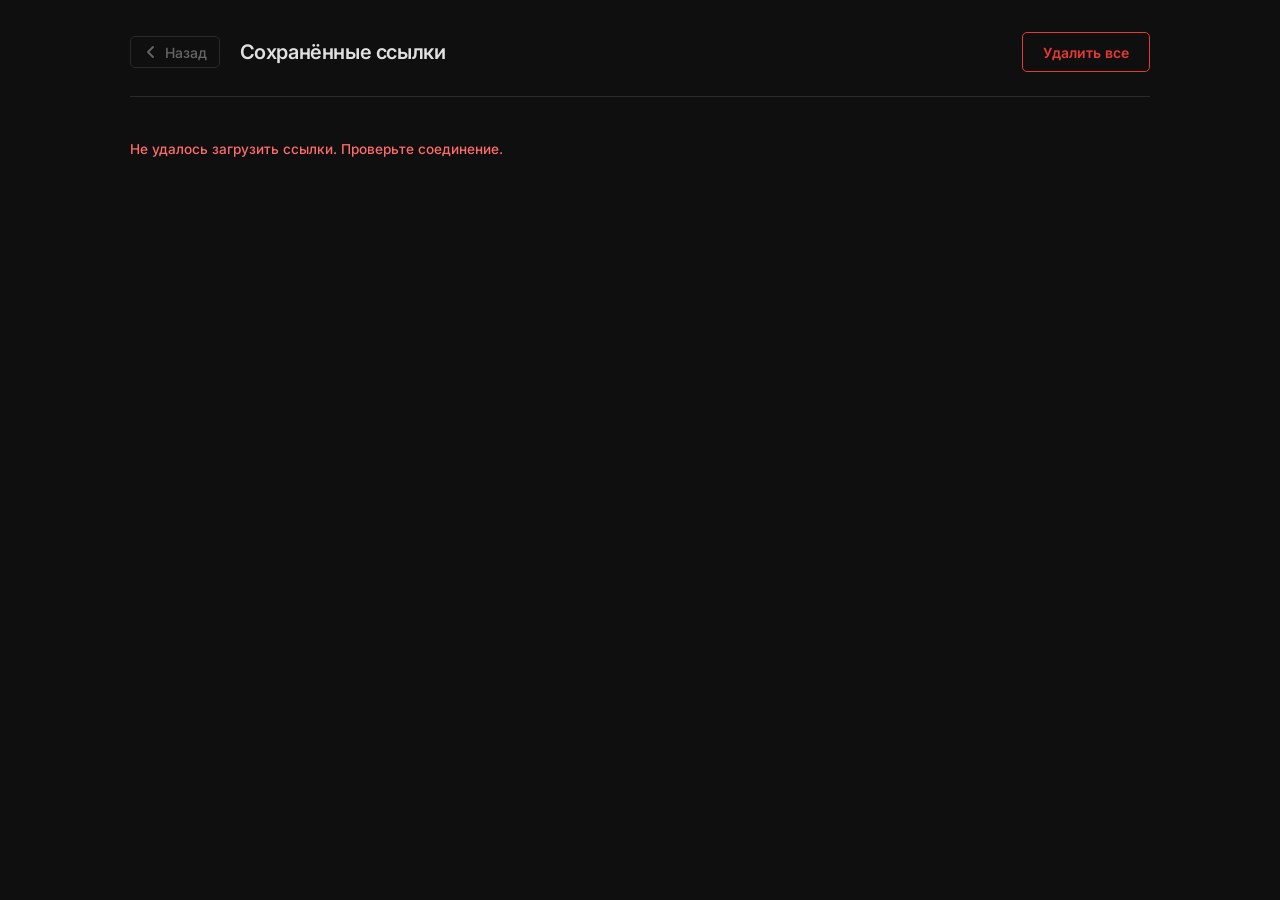
==== frontend/saved_slugs.html @ 87e17054 "feature: a page with a list of shortened links has been added, the corresponding methods for crud an" ====
<!DOCTYPE html>
<html lang="ru">
<head>
  <meta charset="UTF-8" />
  <meta name="viewport" content="width=device-width, initial-scale=1" />
  <title>Сохранённые ссылки — URL Shortener</title>
  <link rel="stylesheet" href="style.css" />
</head>
<body class="page-slugs">

  <div class="slugs-layout">

    <!-- Топбар -->
    <header class="slugs-header">
      <a href="index.html" class="back-link">
        <svg width="16" height="16" viewBox="0 0 16 16" fill="none" xmlns="http://www.w3.org/2000/svg">
          <path d="M10 3L5 8L10 13" stroke="currentColor" stroke-width="1.8" stroke-linecap="round" stroke-linejoin="round"/>
        </svg>
        Назад
      </a>
      <h1 class="slugs-title">Сохранённые ссылки</h1>
      <button id="deleteAllBtn" class="btn-danger-lg">Удалить все</button>
    </header>

    <!-- Статусы -->
    <div id="loading" class="status-msg">
      <span class="spinner"></span> Загрузка...
    </div>
    <div id="emptyMsg" class="status-msg hidden">Нет сохранённых ссылок.</div>
    <div id="error" class="hidden error-msg"></div>

    <!-- Таблица -->
    <div id="tableWrap" class="table-wrap hidden">
      <table class="slug-table">
        <thead>
          <tr>
            <th class="col-index">#</th>
            <th class="col-short">Slug</th>
            <th class="col-original">Оригинальный URL</th>
            <th class="col-action"></th>
          </tr>
        </thead>
        <tbody id="slugTableBody"></tbody>
      </table>
    </div>

  </div>

  <script src="saved_slugs.js"></script>
</body>
</html>
---- frontend/style.css ----
@import url('https://fonts.googleapis.com/css2?family=Inter:wght@400;500;600&display=swap');

:root {
  --bg:            #0f0f0f;
  --surface:       #181818;
  --surface-2:     #1e1e1e;
  --surface-3:     #242424;
  --border:        #2a2a2a;
  --border-light:  #333;
  --text:          #e0e0e0;
  --text-muted:    #666;
  --text-sub:      #999;
  --accent:        #03a9f4;
  --accent-hover:  #0288d1;
  --accent-dim:    rgba(3, 169, 244, 0.08);
  --danger:        #e53935;
  --danger-hover:  #c62828;
  --danger-dim:    rgba(229, 57, 53, 0.08);
  --error:         #ff6b6b;
  --radius:        8px;
  --radius-sm:     5px;
}

* { box-sizing: border-box; margin: 0; padding: 0; }

body {
  background-color: var(--bg);
  color: var(--text);
  font-family: 'Inter', sans-serif;
  min-height: 100vh;
}

/* ═══════════════════════════════════
   ГЛАВНАЯ СТРАНИЦА — index.html
═══════════════════════════════════ */

body:not(.page-slugs) {
  display: flex;
  justify-content: center;
  align-items: center;
}

.container {
  width: 90%;
  max-width: 420px;
  padding: 2rem;
  background-color: var(--surface);
  border-radius: 12px;
  border: 1px solid var(--border);
  box-shadow: 0 8px 32px rgba(0, 0, 0, 0.5);
  text-align: center;
}

h1 {
  font-size: 1.5rem;
  font-weight: 600;
  letter-spacing: -0.02em;
  margin-bottom: 1.5rem;
}

form {
  display: flex;
  gap: 0.5rem;
}

#originalUrl {
  flex: 1;
  padding: 0.7rem 1rem;
  font-size: 0.9rem;
  font-family: inherit;
  border: 1px solid var(--border-light);
  border-radius: var(--radius-sm);
  background-color: var(--surface-2);
  color: var(--text);
  outline: none;
  transition: border-color 0.2s;
}

#originalUrl::placeholder { color: var(--text-muted); }
#originalUrl:focus { border-color: var(--accent); }

/* Базовая кнопка */
button {
  display: inline-flex;
  align-items: center;
  justify-content: center;
  gap: 0.4rem;
  background-color: var(--accent);
  border: none;
  padding: 0 1.25rem;
  height: 40px;
  border-radius: var(--radius-sm);
  color: #fff;
  font-family: inherit;
  font-size: 0.875rem;
  font-weight: 600;
  cursor: pointer;
  white-space: nowrap;
  transition: background-color 0.2s, opacity 0.2s;
}

button:hover  { background-color: var(--accent-hover); }
button:focus  { outline: 2px solid var(--accent); outline-offset: 2px; }

/* Результат */
#result {
  margin-top: 1.25rem;
  font-size: 0.875rem;
  word-break: break-all;
  color: var(--text-sub);
}

#result a {
  color: var(--accent);
  text-decoration: none;
}

#result a:hover { text-decoration: underline; }

#error {
  margin-top: 0.75rem;
  color: var(--error);
  font-size: 0.85rem;
  font-weight: 500;
}

.hidden { display: none !important; }

/* Разделитель */
.divider {
  margin: 1.5rem 0 1.25rem;
  height: 1px;
  background: var(--border);
}

/* Кнопка «Сохранённые ссылки» — выглядит как кнопка, но это ссылка */
.saved-link {
  display: flex;
  align-items: center;
  justify-content: center;
  width: 100%;
  height: 40px;
  background-color: transparent;
  border: 1px solid var(--border-light);
  border-radius: var(--radius-sm);
  color: var(--text-sub);
  font-size: 0.875rem;
  font-weight: 500;
  text-decoration: none;
  transition: border-color 0.2s, color 0.2s, background-color 0.2s;
}

.saved-link:hover {
  border-color: var(--accent);
  color: var(--accent);
  background-color: var(--accent-dim);
}

/* ═══════════════════════════════════
   СТРАНИЦА SAVED_SLUGS
═══════════════════════════════════ */

body.page-slugs {
  display: block;
}

/* Полноширинный layout — без карточки, просто паддинги */
.slugs-layout {
  width: 100%;
  max-width: 1100px;
  margin: 0 auto;
  padding: 2rem 2.5rem 4rem;
}

/* Топбар */
.slugs-header {
  display: flex;
  align-items: center;
  gap: 1.25rem;
  padding-bottom: 1.5rem;
  margin-bottom: 1.75rem;
  border-bottom: 1px solid var(--border);
}

.slugs-title {
  flex: 1;
  font-size: 1.25rem;
  font-weight: 600;
  letter-spacing: -0.02em;
  margin: 0;
}

/* Кнопка «Назад» */
.back-link {
  display: inline-flex;
  align-items: center;
  gap: 0.35rem;
  color: var(--text-muted);
  text-decoration: none;
  font-size: 0.875rem;
  font-weight: 500;
  padding: 0.4rem 0.75rem;
  border: 1px solid var(--border);
  border-radius: var(--radius-sm);
  transition: color 0.2s, border-color 0.2s, background-color 0.2s;
  white-space: nowrap;
}

.back-link:hover {
  color: var(--text);
  border-color: var(--border-light);
  background-color: var(--surface-2);
}

/* Кнопка «Удалить все» — крупнее */
.btn-danger-lg {
  background-color: transparent;
  border: 1px solid var(--danger);
  color: var(--danger);
  height: 40px;
  padding: 0 1.25rem;
  font-size: 0.875rem;
  font-weight: 600;
  border-radius: var(--radius-sm);
  cursor: pointer;
  font-family: inherit;
  transition: background-color 0.2s, color 0.2s;
  white-space: nowrap;
}

.btn-danger-lg:hover {
  background-color: var(--danger);
  color: #fff;
}

.btn-danger-lg:focus {
  outline: 2px solid var(--danger);
  outline-offset: 2px;
}

/* Статусные сообщения */
.status-msg {
  display: flex;
  align-items: center;
  justify-content: center;
  gap: 0.5rem;
  color: var(--text-muted);
  font-size: 0.9rem;
  padding: 4rem 0;
}

.error-msg {
  color: var(--error);
  font-size: 0.875rem;
  font-weight: 500;
  padding: 1rem 0;
}

/* Спиннер */
.spinner {
  width: 16px;
  height: 16px;
  border: 2px solid var(--border-light);
  border-top-color: var(--accent);
  border-radius: 50%;
  animation: spin 0.7s linear infinite;
  flex-shrink: 0;
}

@keyframes spin { to { transform: rotate(360deg); } }

/* ── Таблица ── */
.table-wrap {
  border: 1px solid var(--border);
  border-radius: var(--radius);
  overflow: hidden;
  overflow-x: auto;
}

.slug-table {
  width: 100%;
  border-collapse: collapse;
  font-size: 0.875rem;
  table-layout: fixed;
}

/* Заголовок */
.slug-table thead tr {
  background-color: var(--surface-2);
  border-bottom: 1px solid var(--border);
}

.slug-table th {
  padding: 0.65rem 1rem;
  font-size: 0.7rem;
  font-weight: 600;
  text-transform: uppercase;
  letter-spacing: 0.07em;
  color: var(--text-muted);
  text-align: left;
}

/* Строки */
.slug-table tbody tr {
  border-bottom: 1px solid var(--border);
  transition: background-color 0.12s;
}

.slug-table tbody tr:last-child { border-bottom: none; }
.slug-table tbody tr:hover { background-color: var(--surface-2); }

.slug-table td {
  padding: 0.85rem 1rem;
  vertical-align: middle;
}

/* Колонки */
.col-index    { width: 52px; }
.col-short    { width: 160px; }
.col-original { /* остаток */ }
.col-action   { width: 100px; text-align: right; }

.index-num {
  font-size: 0.75rem;
  color: var(--text-muted);
  font-variant-numeric: tabular-nums;
}

/* Slug — как тег/бейдж */
.slug-badge {
  display: inline-flex;
  align-items: center;
  gap: 0.35rem;
  background-color: var(--surface-3);
  border: 1px solid var(--border-light);
  border-radius: 4px;
  padding: 0.2rem 0.55rem;
  font-family: 'Courier New', monospace;
  font-size: 0.82rem;
  font-weight: 600;
  color: var(--text);
  text-decoration: none;
  transition: border-color 0.15s, color 0.15s;
  white-space: nowrap;
}

.slug-badge:hover {
  border-color: var(--accent);
  color: var(--accent);
}

/* Иконка копирования */
.slug-badge svg {
  opacity: 0;
  transition: opacity 0.15s;
  flex-shrink: 0;
}

.slug-badge:hover svg { opacity: 1; }

/* Оригинальный URL */
.original-cell {
  display: flex;
  align-items: center;
  gap: 0.5rem;
  min-width: 0;
}

.original-url {
  color: var(--text-sub);
  text-decoration: none;
  white-space: nowrap;
  overflow: hidden;
  text-overflow: ellipsis;
  display: block;
  transition: color 0.15s;
  font-size: 0.85rem;
}

.original-url:hover { color: var(--text); }

/* Кнопка удалить в строке */
.btn-row-delete {
  background-color: transparent;
  border: 1px solid transparent;
  color: var(--text-muted);
  height: 30px;
  padding: 0 0.65rem;
  font-size: 0.78rem;
  border-radius: var(--radius-sm);
  cursor: pointer;
  font-family: inherit;
  font-weight: 500;
  transition: border-color 0.15s, color 0.15s, background-color 0.15s;
}

.btn-row-delete:hover {
  border-color: var(--danger);
  color: var(--danger);
  background-color: var(--danger-dim);
}
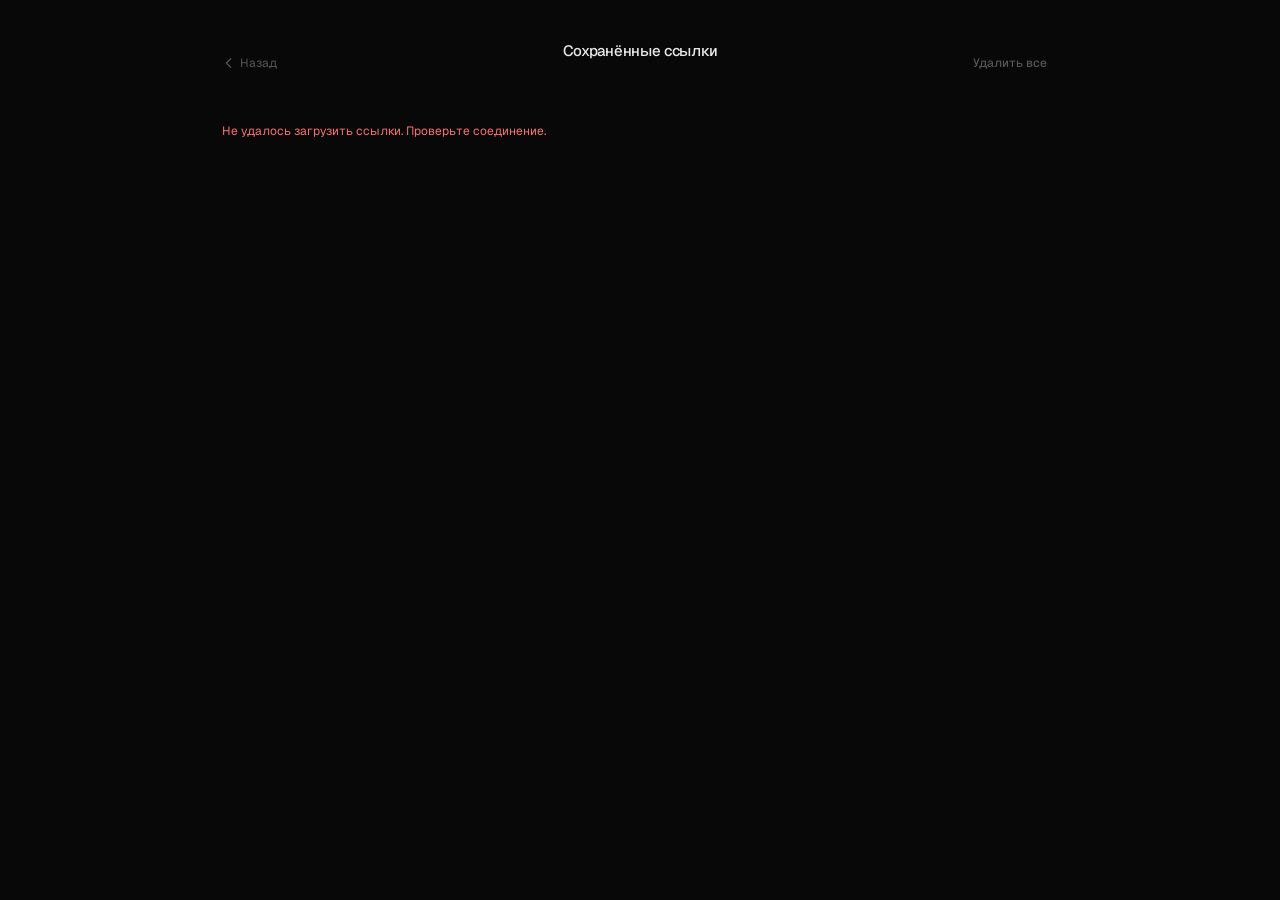
==== commit 500843dd: "style: design changes for index.html and saved_links.html" ====
--- a/frontend/saved_slugs.html
+++ b/frontend/saved_slugs.html
@@ -10,11 +10,10 @@
 
   <div class="slugs-layout">
 
-    <!-- Топбар -->
     <header class="slugs-header">
       <a href="index.html" class="back-link">
-        <svg width="16" height="16" viewBox="0 0 16 16" fill="none" xmlns="http://www.w3.org/2000/svg">
-          <path d="M10 3L5 8L10 13" stroke="currentColor" stroke-width="1.8" stroke-linecap="round" stroke-linejoin="round"/>
+        <svg width="14" height="14" viewBox="0 0 16 16" fill="none">
+          <path d="M10 3L5 8L10 13" stroke="currentColor" stroke-width="1.5" stroke-linecap="round" stroke-linejoin="round"/>
         </svg>
         Назад
       </a>
@@ -22,14 +21,12 @@
       <button id="deleteAllBtn" class="btn-danger-lg">Удалить все</button>
     </header>
 
-    <!-- Статусы -->
     <div id="loading" class="status-msg">
       <span class="spinner"></span> Загрузка...
     </div>
     <div id="emptyMsg" class="status-msg hidden">Нет сохранённых ссылок.</div>
     <div id="error" class="hidden error-msg"></div>
 
-    <!-- Таблица -->
     <div id="tableWrap" class="table-wrap hidden">
       <table class="slug-table">
         <thead>
--- a/frontend/style.css
+++ b/frontend/style.css
@@ -1,275 +1,289 @@
-@import url('https://fonts.googleapis.com/css2?family=Inter:wght@400;500;600&display=swap');
+@import url('https://fonts.googleapis.com/css2?family=Geist:wght@300;400;500;600&family=Geist+Mono:wght@400;500&display=swap');
 
 :root {
-  --bg:            #0f0f0f;
-  --surface:       #181818;
-  --surface-2:     #1e1e1e;
-  --surface-3:     #242424;
-  --border:        #2a2a2a;
-  --border-light:  #333;
-  --text:          #e0e0e0;
-  --text-muted:    #666;
-  --text-sub:      #999;
-  --accent:        #03a9f4;
-  --accent-hover:  #0288d1;
-  --accent-dim:    rgba(3, 169, 244, 0.08);
-  --danger:        #e53935;
-  --danger-hover:  #c62828;
-  --danger-dim:    rgba(229, 57, 53, 0.08);
-  --error:         #ff6b6b;
-  --radius:        8px;
-  --radius-sm:     5px;
-}
-
-* { box-sizing: border-box; margin: 0; padding: 0; }
+  --bg:           #080808;
+  --surface:      #111;
+  --surface-2:    #161616;
+  --surface-3:    #1c1c1c;
+  --border:       #222;
+  --border-hover: #333;
+  --text:         #e8e8e8;
+  --text-muted:   #555;
+  --text-sub:     #888;
+  --accent:       #e8e8e8;
+  --accent-dim:   rgba(232,232,232,0.06);
+  --danger:       #f87171;
+  --danger-dim:   rgba(248,113,113,0.08);
+  --error:        #f87171;
+  --success:      #6ee7b7;
+  --radius:       6px;
+  --radius-sm:    4px;
+  --font:         'Geist', system-ui, sans-serif;
+  --font-mono:    'Geist Mono', 'Courier New', monospace;
+}
+
+*, *::before, *::after { box-sizing: border-box; margin: 0; padding: 0; }
 
 body {
-  background-color: var(--bg);
-  color: var(--text);
-  font-family: 'Inter', sans-serif;
+  background: var(--bg);
+  color: var(--text);
+  font-family: var(--font);
+  font-size: 14px;
+  line-height: 1.5;
   min-height: 100vh;
-}
-
-/* ═══════════════════════════════════
-   ГЛАВНАЯ СТРАНИЦА — index.html
-═══════════════════════════════════ */
+  -webkit-font-smoothing: antialiased;
+}
+
+/* ─── INDEX PAGE ───────────────────────────────── */
 
 body:not(.page-slugs) {
   display: flex;
   justify-content: center;
   align-items: center;
+  padding: 1.5rem;
 }
 
 .container {
-  width: 90%;
-  max-width: 420px;
-  padding: 2rem;
-  background-color: var(--surface);
-  border-radius: 12px;
-  border: 1px solid var(--border);
-  box-shadow: 0 8px 32px rgba(0, 0, 0, 0.5);
-  text-align: center;
+  width: 100%;
+  max-width: 400px;
+}
+
+.wordmark {
+  font-size: 13px;
+  font-weight: 500;
+  color: var(--text-muted);
+  letter-spacing: 0.06em;
+  text-transform: uppercase;
+  margin-bottom: 2.5rem;
 }
 
 h1 {
-  font-size: 1.5rem;
-  font-weight: 600;
-  letter-spacing: -0.02em;
+  font-size: 22px;
+  font-weight: 500;
+  letter-spacing: -0.03em;
+  color: var(--text);
   margin-bottom: 1.5rem;
+  line-height: 1.2;
 }
 
 form {
   display: flex;
-  gap: 0.5rem;
+  gap: 8px;
 }
 
 #originalUrl {
   flex: 1;
-  padding: 0.7rem 1rem;
-  font-size: 0.9rem;
-  font-family: inherit;
-  border: 1px solid var(--border-light);
+  height: 38px;
+  padding: 0 12px;
+  font-size: 13px;
+  font-family: var(--font);
+  background: var(--surface);
+  border: 1px solid var(--border);
   border-radius: var(--radius-sm);
-  background-color: var(--surface-2);
   color: var(--text);
   outline: none;
-  transition: border-color 0.2s;
+  transition: border-color 0.15s;
+  min-width: 0;
 }
 
 #originalUrl::placeholder { color: var(--text-muted); }
-#originalUrl:focus { border-color: var(--accent); }
-
-/* Базовая кнопка */
+#originalUrl:focus { border-color: var(--border-hover); }
+
+/* ─── BUTTONS ──────────────────────────────────── */
+
 button {
   display: inline-flex;
   align-items: center;
   justify-content: center;
-  gap: 0.4rem;
-  background-color: var(--accent);
-  border: none;
-  padding: 0 1.25rem;
-  height: 40px;
+  gap: 6px;
+  height: 38px;
+  padding: 0 14px;
+  font-family: var(--font);
+  font-size: 13px;
+  font-weight: 500;
+  cursor: pointer;
   border-radius: var(--radius-sm);
-  color: #fff;
-  font-family: inherit;
-  font-size: 0.875rem;
-  font-weight: 600;
-  cursor: pointer;
+  border: 1px solid var(--border);
   white-space: nowrap;
-  transition: background-color 0.2s, opacity 0.2s;
-}
-
-button:hover  { background-color: var(--accent-hover); }
-button:focus  { outline: 2px solid var(--accent); outline-offset: 2px; }
-
-/* Результат */
+  transition: background 0.15s, border-color 0.15s, color 0.15s;
+}
+
+/* Primary — белый */
+button[type="submit"] {
+  background: var(--text);
+  border-color: var(--text);
+  color: #080808;
+}
+
+button[type="submit"]:hover {
+  background: #fff;
+  border-color: #fff;
+}
+
+button:focus-visible {
+  outline: 2px solid var(--text-sub);
+  outline-offset: 2px;
+}
+
+/* ─── RESULT ───────────────────────────────────── */
+
 #result {
-  margin-top: 1.25rem;
-  font-size: 0.875rem;
+  margin-top: 16px;
+  padding: 10px 12px;
+  background: var(--surface);
+  border: 1px solid var(--border);
+  border-radius: var(--radius-sm);
+  font-size: 12px;
+  color: var(--text-sub);
+  display: flex;
+  align-items: center;
+  gap: 8px;
   word-break: break-all;
-  color: var(--text-sub);
 }
 
 #result a {
-  color: var(--accent);
+  color: var(--text);
   text-decoration: none;
+  font-family: var(--font-mono);
+  font-size: 12px;
 }
 
 #result a:hover { text-decoration: underline; }
 
 #error {
-  margin-top: 0.75rem;
+  margin-top: 10px;
+  font-size: 12px;
   color: var(--error);
-  font-size: 0.85rem;
-  font-weight: 500;
 }
 
 .hidden { display: none !important; }
 
-/* Разделитель */
+/* ─── DIVIDER & NAV ────────────────────────────── */
+
 .divider {
-  margin: 1.5rem 0 1.25rem;
+  margin: 20px 0;
   height: 1px;
   background: var(--border);
 }
 
-/* Кнопка «Сохранённые ссылки» — выглядит как кнопка, но это ссылка */
 .saved-link {
-  display: flex;
-  align-items: center;
-  justify-content: center;
-  width: 100%;
-  height: 40px;
-  background-color: transparent;
-  border: 1px solid var(--border-light);
-  border-radius: var(--radius-sm);
-  color: var(--text-sub);
-  font-size: 0.875rem;
-  font-weight: 500;
+  display: inline-flex;
+  align-items: center;
+  gap: 6px;
+  color: var(--text-muted);
+  font-size: 12px;
   text-decoration: none;
-  transition: border-color 0.2s, color 0.2s, background-color 0.2s;
-}
-
-.saved-link:hover {
-  border-color: var(--accent);
-  color: var(--accent);
-  background-color: var(--accent-dim);
-}
-
-/* ═══════════════════════════════════
-   СТРАНИЦА SAVED_SLUGS
-═══════════════════════════════════ */
+  transition: color 0.15s;
+}
+
+.saved-link:hover { color: var(--text); }
+
+/* ─── SAVED SLUGS PAGE ─────────────────────────── */
 
 body.page-slugs {
   display: block;
 }
 
-/* Полноширинный layout — без карточки, просто паддинги */
 .slugs-layout {
-  width: 100%;
-  max-width: 1100px;
+  max-width: 900px;
   margin: 0 auto;
-  padding: 2rem 2.5rem 4rem;
-}
-
-/* Топбар */
+  padding: 48px 32px 80px;
+}
+
+/* Header */
 .slugs-header {
   display: flex;
   align-items: center;
-  gap: 1.25rem;
-  padding-bottom: 1.5rem;
-  margin-bottom: 1.75rem;
-  border-bottom: 1px solid var(--border);
-}
-
-.slugs-title {
-  flex: 1;
-  font-size: 1.25rem;
-  font-weight: 600;
-  letter-spacing: -0.02em;
-  margin: 0;
-}
-
-/* Кнопка «Назад» */
+  gap: 16px;
+  margin-bottom: 32px;
+}
+
 .back-link {
   display: inline-flex;
   align-items: center;
-  gap: 0.35rem;
-  color: var(--text-muted);
+  gap: 4px;
+  color: var(--text-muted);
+  font-size: 12px;
   text-decoration: none;
-  font-size: 0.875rem;
-  font-weight: 500;
-  padding: 0.4rem 0.75rem;
-  border: 1px solid var(--border);
-  border-radius: var(--radius-sm);
-  transition: color 0.2s, border-color 0.2s, background-color 0.2s;
-  white-space: nowrap;
-}
-
-.back-link:hover {
-  color: var(--text);
-  border-color: var(--border-light);
-  background-color: var(--surface-2);
-}
-
-/* Кнопка «Удалить все» — крупнее */
+  transition: color 0.15s;
+  margin-right: auto;
+  flex-shrink: 0;
+}
+
+.back-link:hover { color: var(--text); }
+
+.slugs-title {
+  font-size: 15px;
+  font-weight: 500;
+  letter-spacing: -0.02em;
+  color: var(--text);
+  position: absolute;
+  left: 50%;
+  transform: translateX(-50%);
+}
+
+.slugs-header {
+  position: relative;
+}
+
+/* Danger button */
 .btn-danger-lg {
-  background-color: transparent;
-  border: 1px solid var(--danger);
-  color: var(--danger);
-  height: 40px;
-  padding: 0 1.25rem;
-  font-size: 0.875rem;
-  font-weight: 600;
+  background: transparent;
+  border: 1px solid transparent;
+  color: var(--text-muted);
+  height: 30px;
+  padding: 0 10px;
+  font-size: 12px;
+  font-weight: 500;
   border-radius: var(--radius-sm);
   cursor: pointer;
-  font-family: inherit;
-  transition: background-color 0.2s, color 0.2s;
-  white-space: nowrap;
+  font-family: var(--font);
+  transition: color 0.15s, border-color 0.15s;
+  margin-left: auto;
 }
 
 .btn-danger-lg:hover {
-  background-color: var(--danger);
-  color: #fff;
-}
-
-.btn-danger-lg:focus {
+  color: var(--danger);
+  border-color: var(--border);
+}
+
+.btn-danger-lg:focus-visible {
   outline: 2px solid var(--danger);
   outline-offset: 2px;
 }
 
-/* Статусные сообщения */
+/* Status messages */
 .status-msg {
   display: flex;
   align-items: center;
   justify-content: center;
-  gap: 0.5rem;
-  color: var(--text-muted);
-  font-size: 0.9rem;
-  padding: 4rem 0;
+  gap: 8px;
+  color: var(--text-muted);
+  font-size: 13px;
+  padding: 80px 0;
 }
 
 .error-msg {
   color: var(--error);
-  font-size: 0.875rem;
-  font-weight: 500;
-  padding: 1rem 0;
-}
-
-/* Спиннер */
+  font-size: 12px;
+  padding: 12px 0;
+}
+
+/* Spinner */
 .spinner {
-  width: 16px;
-  height: 16px;
-  border: 2px solid var(--border-light);
-  border-top-color: var(--accent);
+  width: 14px;
+  height: 14px;
+  border: 1.5px solid var(--border-hover);
+  border-top-color: var(--text-sub);
   border-radius: 50%;
-  animation: spin 0.7s linear infinite;
+  animation: spin 0.65s linear infinite;
   flex-shrink: 0;
 }
 
 @keyframes spin { to { transform: rotate(360deg); } }
 
-/* ── Таблица ── */
+/* ─── TABLE ────────────────────────────────────── */
+
 .table-wrap {
   border: 1px solid var(--border);
   border-radius: var(--radius);
@@ -280,76 +294,67 @@
 .slug-table {
   width: 100%;
   border-collapse: collapse;
-  font-size: 0.875rem;
+  font-size: 13px;
   table-layout: fixed;
 }
 
-/* Заголовок */
 .slug-table thead tr {
-  background-color: var(--surface-2);
   border-bottom: 1px solid var(--border);
 }
 
 .slug-table th {
-  padding: 0.65rem 1rem;
-  font-size: 0.7rem;
-  font-weight: 600;
+  padding: 9px 14px;
+  font-size: 11px;
+  font-weight: 500;
+  letter-spacing: 0.04em;
+  color: var(--text-muted);
+  text-align: left;
   text-transform: uppercase;
-  letter-spacing: 0.07em;
-  color: var(--text-muted);
-  text-align: left;
-}
-
-/* Строки */
+}
+
 .slug-table tbody tr {
   border-bottom: 1px solid var(--border);
-  transition: background-color 0.12s;
+  transition: background 0.1s;
 }
 
 .slug-table tbody tr:last-child { border-bottom: none; }
-.slug-table tbody tr:hover { background-color: var(--surface-2); }
+.slug-table tbody tr:hover { background: var(--surface); }
 
 .slug-table td {
-  padding: 0.85rem 1rem;
+  padding: 11px 14px;
   vertical-align: middle;
 }
 
-/* Колонки */
-.col-index    { width: 52px; }
-.col-short    { width: 160px; }
-.col-original { /* остаток */ }
-.col-action   { width: 100px; text-align: right; }
+.col-index    { width: 48px; }
+.col-short    { width: 150px; }
+.col-original { /* fills */ }
+.col-action   { width: 80px; text-align: right; }
 
 .index-num {
-  font-size: 0.75rem;
+  font-size: 11px;
   color: var(--text-muted);
   font-variant-numeric: tabular-nums;
-}
-
-/* Slug — как тег/бейдж */
+  font-family: var(--font-mono);
+}
+
+/* Slug badge */
 .slug-badge {
   display: inline-flex;
   align-items: center;
-  gap: 0.35rem;
-  background-color: var(--surface-3);
-  border: 1px solid var(--border-light);
-  border-radius: 4px;
-  padding: 0.2rem 0.55rem;
-  font-family: 'Courier New', monospace;
-  font-size: 0.82rem;
-  font-weight: 600;
+  gap: 5px;
+  background: transparent;
+  border: none;
+  padding: 0;
+  font-family: var(--font-mono);
+  font-size: 12px;
   color: var(--text);
   text-decoration: none;
-  transition: border-color 0.15s, color 0.15s;
+  transition: color 0.15s;
   white-space: nowrap;
 }
 
-.slug-badge:hover {
-  border-color: var(--accent);
-  color: var(--accent);
-}
-
-/* Иконка копирования */
+.slug-badge:hover { color: var(--text-sub); }
+
 .slug-badge svg {
   opacity: 0;
   transition: opacity 0.15s;
@@ -358,44 +363,45 @@
 
 .slug-badge:hover svg { opacity: 1; }
 
-/* Оригинальный URL */
+/* Original URL */
 .original-cell {
   display: flex;
   align-items: center;
-  gap: 0.5rem;
   min-width: 0;
 }
 
 .original-url {
-  color: var(--text-sub);
+  color: var(--text-muted);
   text-decoration: none;
   white-space: nowrap;
   overflow: hidden;
   text-overflow: ellipsis;
   display: block;
+  font-size: 12px;
   transition: color 0.15s;
-  font-size: 0.85rem;
-}
-
-.original-url:hover { color: var(--text); }
-
-/* Кнопка удалить в строке */
+}
+
+.original-url:hover { color: var(--text-sub); }
+
+/* Row delete */
 .btn-row-delete {
-  background-color: transparent;
-  border: 1px solid transparent;
-  color: var(--text-muted);
-  height: 30px;
-  padding: 0 0.65rem;
-  font-size: 0.78rem;
+  background: transparent;
+  border: none;
+  color: transparent;
+  height: 26px;
+  padding: 0 8px;
+  font-size: 11px;
+  font-weight: 500;
   border-radius: var(--radius-sm);
   cursor: pointer;
-  font-family: inherit;
-  font-weight: 500;
-  transition: border-color 0.15s, color 0.15s, background-color 0.15s;
+  font-family: var(--font);
+  transition: color 0.15s;
+}
+
+.slug-table tbody tr:hover .btn-row-delete {
+  color: var(--text-muted);
 }
 
 .btn-row-delete:hover {
-  border-color: var(--danger);
-  color: var(--danger);
-  background-color: var(--danger-dim);
-}
+  color: var(--danger) !important;
+}
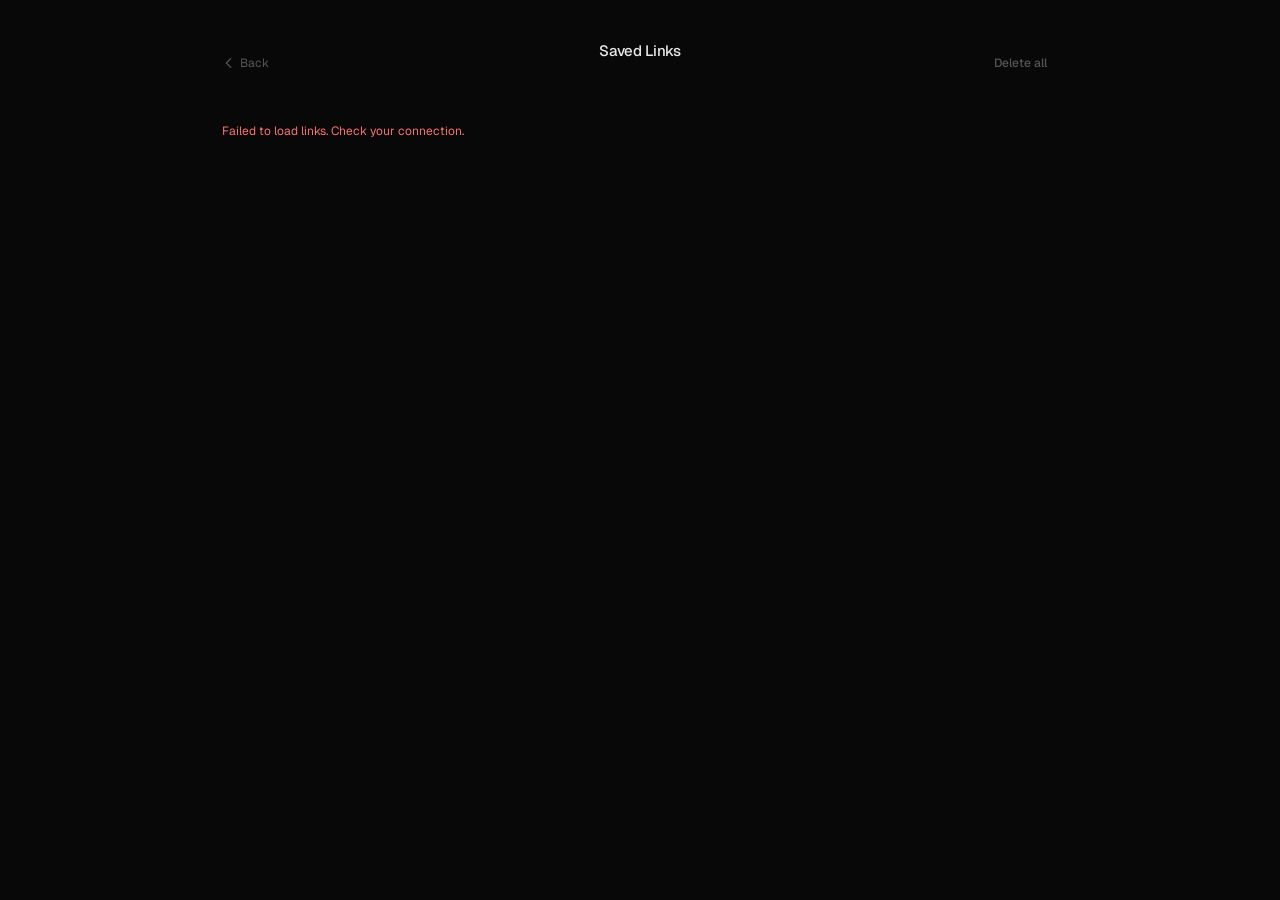
==== commit 229742ae: "frontend: english language in web-interface now; style: README updated" ====
--- a/frontend/saved_slugs.html
+++ b/frontend/saved_slugs.html
@@ -1,9 +1,9 @@
 <!DOCTYPE html>
-<html lang="ru">
+<html lang="en">
 <head>
   <meta charset="UTF-8" />
   <meta name="viewport" content="width=device-width, initial-scale=1" />
-  <title>Сохранённые ссылки — URL Shortener</title>
+  <title>Saved Links — URL Shortener</title>
   <link rel="stylesheet" href="style.css" />
 </head>
 <body class="page-slugs">
@@ -15,16 +15,16 @@
         <svg width="14" height="14" viewBox="0 0 16 16" fill="none">
           <path d="M10 3L5 8L10 13" stroke="currentColor" stroke-width="1.5" stroke-linecap="round" stroke-linejoin="round"/>
         </svg>
-        Назад
+        Back
       </a>
-      <h1 class="slugs-title">Сохранённые ссылки</h1>
-      <button id="deleteAllBtn" class="btn-danger-lg">Удалить все</button>
+      <h1 class="slugs-title">Saved Links</h1>
+      <button id="deleteAllBtn" class="btn-danger-lg">Delete all</button>
     </header>
 
     <div id="loading" class="status-msg">
-      <span class="spinner"></span> Загрузка...
+      <span class="spinner"></span> Loading...
     </div>
-    <div id="emptyMsg" class="status-msg hidden">Нет сохранённых ссылок.</div>
+    <div id="emptyMsg" class="status-msg hidden">No saved links.</div>
     <div id="error" class="hidden error-msg"></div>
 
     <div id="tableWrap" class="table-wrap hidden">
@@ -33,7 +33,7 @@
           <tr>
             <th class="col-index">#</th>
             <th class="col-short">Slug</th>
-            <th class="col-original">Оригинальный URL</th>
+            <th class="col-original">Original URL</th>
             <th class="col-action"></th>
           </tr>
         </thead>
